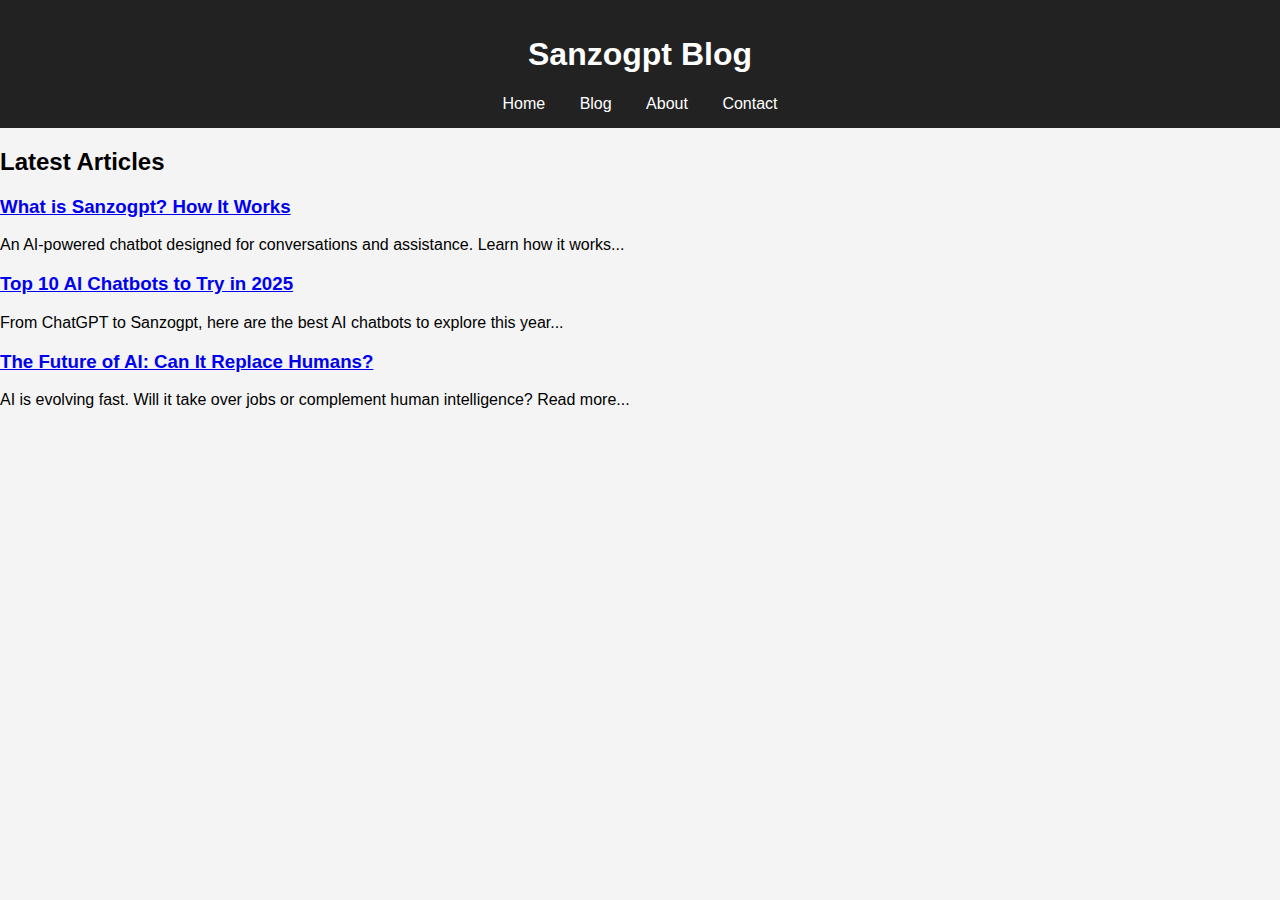
==== blog.html @ b9f7b4d2 "Create blog.html" ====
<!DOCTYPE html>
<html lang="en">

<head>
    <meta charset="UTF-8">
    <meta name="viewport" content="width=device-width, initial-scale=1.0">
    <title>Blog - Sanzogpt</title>
    <link rel="stylesheet" href="style.css">
</head>

<body>
    <header>
        <h1>Sanzogpt Blog</h1>
        <nav>
            <a href="index.html">Home</a>
            <a href="blog.html">Blog</a>
            <a href="about.html">About</a>
            <a href="contact.html">Contact</a>
        </nav>
    </header>

    <main>
        <h2>Latest Articles</h2>

        <article class="blog-post">
            <h3><a href="blog-post-1.html">What is Sanzogpt? How It Works</a></h3>
            <p>An AI-powered chatbot designed for conversations and assistance. Learn how it works...</p>
        </article>

        <article class="blog-post">
            <h3><a href="blog-post-2.html">Top 10 AI Chatbots to Try in 2025</a></h3>
            <p>From ChatGPT to Sanzogpt, here are the best AI chatbots to explore this year...</p>
        </article>

        <article class="blog-post">
            <h3><a href="blog-post-3.html">The Future of AI: Can It Replace Humans?</a></h3>
            <p>AI is evolving fast. Will it take over jobs or complement human intelligence? Read more...</p>
        </article>

        <!-- Google AdSense Ad (Blog Page) -->
        <div class="ad">
            <ins class="adsbygoogle"
                style="display:block"
                data-ad-client="ca-pub-5637859865361709"
                data-ad-slot="1234567890"
                data-ad-format="auto"></ins>
            <script>(adsbygoogle = window.adsbygoogle || []).push({});</script>
        </div>

    </main>
</body>

</html>
---- style.css ----
body {
    font-family: Arial, sans-serif;
    margin: 0;
    padding: 0;
    background: #f4f4f4;
}

header {
    background: #222;
    color: white;
    padding: 15px;
    text-align: center;
}

nav a {
    color: white;
    margin: 0 15px;
    text-decoration: none;
}

.chat-container {
    width: 80%;
    max-width: 600px;
    margin: 20px auto;
    padding: 20px;
    background: white;
    box-shadow: 0px 0px 10px rgba(0,0,0,0.1);
}

.inputs {
    display: flex;
    gap: 10px;
}

#inputBox {
    flex: 1;
    padding: 10px;
}

#ad {
    text-align: center;
    margin-top: 20px;
}
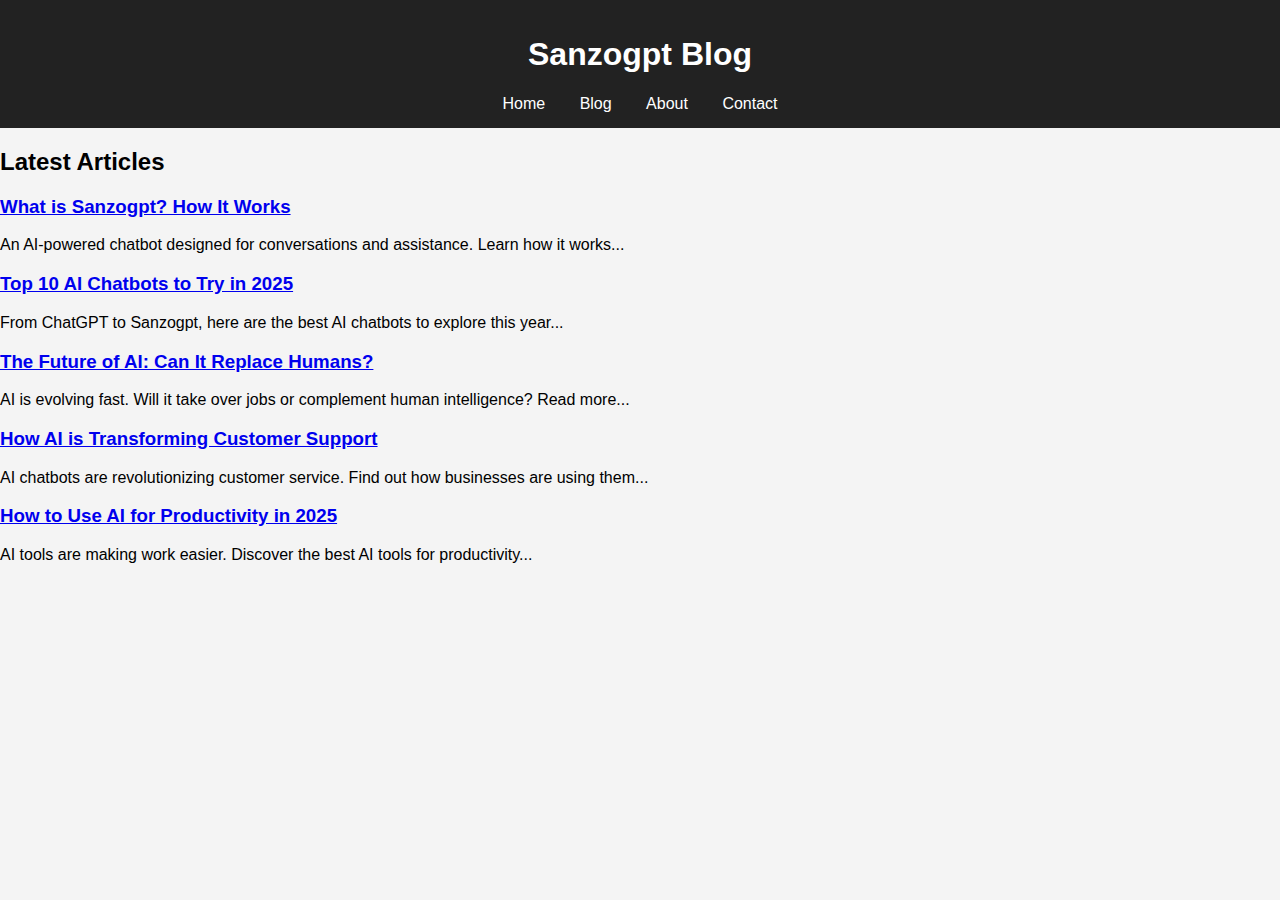
==== commit c2ed0c9e: "Update blog.html" ====
--- a/blog.html
+++ b/blog.html
@@ -37,6 +37,16 @@
             <p>AI is evolving fast. Will it take over jobs or complement human intelligence? Read more...</p>
         </article>
 
+        <article class="blog-post">
+            <h3><a href="blog-post-4.html">How AI is Transforming Customer Support</a></h3>
+            <p>AI chatbots are revolutionizing customer service. Find out how businesses are using them...</p>
+        </article>
+
+        <article class="blog-post">
+            <h3><a href="blog-post-5.html">How to Use AI for Productivity in 2025</a></h3>
+            <p>AI tools are making work easier. Discover the best AI tools for productivity...</p>
+        </article>
+
         <!-- Google AdSense Ad (Blog Page) -->
         <div class="ad">
             <ins class="adsbygoogle"
